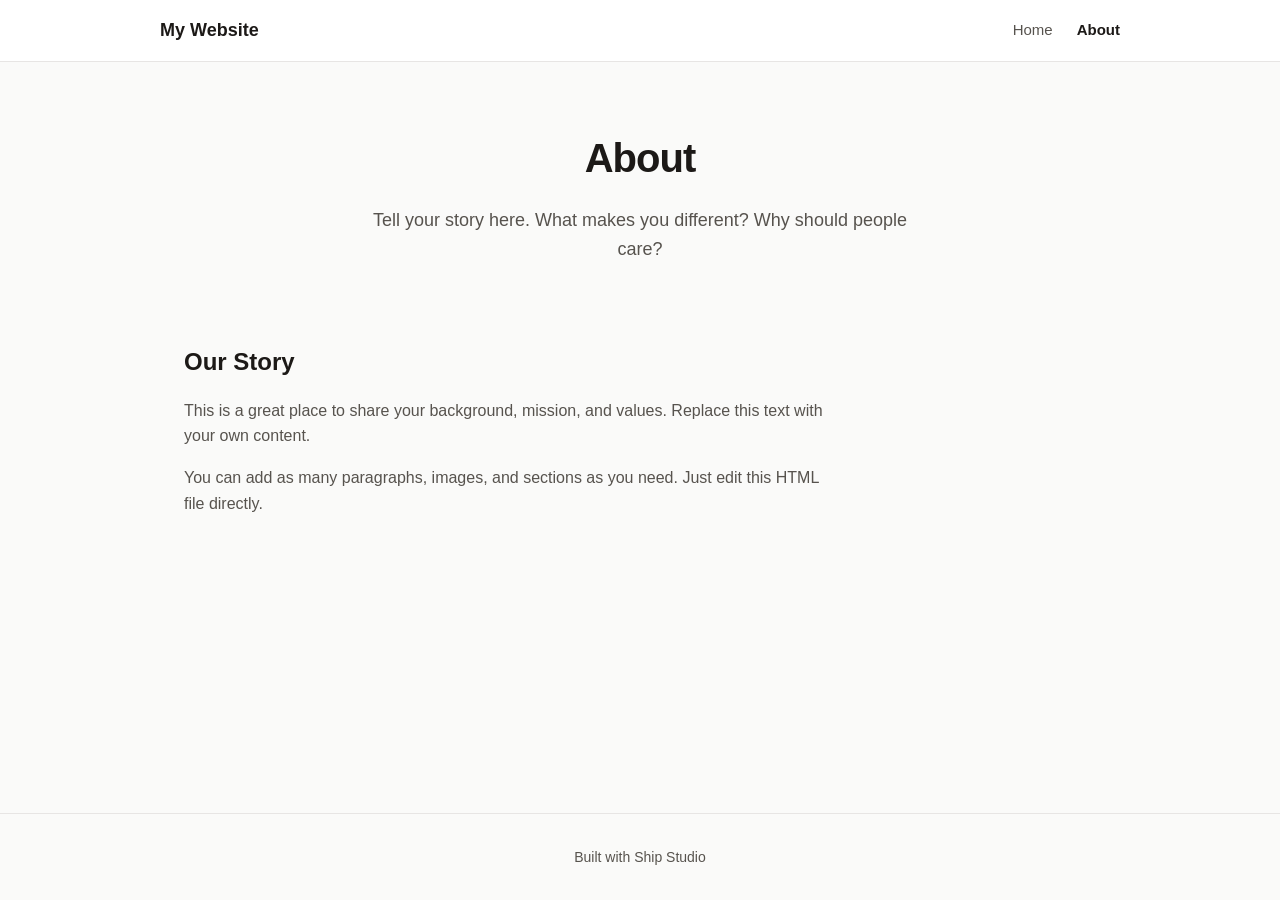
==== about.html @ cf4fe135 "Update from Ship Studio" ====
<!DOCTYPE html>
<html lang="en">
<head>
  <meta charset="UTF-8">
  <meta name="viewport" content="width=device-width, initial-scale=1.0">
  <title>About - My Website</title>
  <link rel="stylesheet" href="styles.css">
</head>
<body>
  <nav>
    <div class="nav-container">
      <a href="/" class="logo">My Website</a>
      <div class="nav-links">
        <a href="/">Home</a>
        <a href="/about.html">About</a>
      </div>
    </div>
  </nav>

  <main>
    <section class="hero">
      <h1>About</h1>
      <p>Tell your story here. What makes you different? Why should people care?</p>
    </section>

    <section class="content">
      <h2>Our Story</h2>
      <p>
        This is a great place to share your background, mission, and values.
        Replace this text with your own content.
      </p>
      <p>
        You can add as many paragraphs, images, and sections as you need.
        Just edit this HTML file directly.
      </p>
    </section>
  </main>

  <footer>
    <p>Built with Ship Studio</p>
  </footer>

  <script src="script.js"></script>
</body>
</html>
---- styles.css ----
/* Reset & Base */
*,
*::before,
*::after {
  margin: 0;
  padding: 0;
  box-sizing: border-box;
}

:root {
  --color-bg: #fafaf9;
  --color-text: #1c1917;
  --color-text-muted: #57534e;
  --color-accent: #2563eb;
  --color-accent-hover: #1d4ed8;
  --color-border: #e7e5e4;
  --color-surface: #ffffff;
  --font-sans: -apple-system, BlinkMacSystemFont, "Segoe UI", Roboto, sans-serif;
  --max-width: 960px;
}

body {
  font-family: var(--font-sans);
  background: var(--color-bg);
  color: var(--color-text);
  line-height: 1.6;
  min-height: 100vh;
  display: flex;
  flex-direction: column;
}

/* Navigation */
nav {
  background: var(--color-surface);
  border-bottom: 1px solid var(--color-border);
  padding: 1rem 1.5rem;
}

.nav-container {
  max-width: var(--max-width);
  margin: 0 auto;
  display: flex;
  align-items: center;
  justify-content: space-between;
}

.logo {
  font-weight: 700;
  font-size: 1.125rem;
  color: var(--color-text);
  text-decoration: none;
}

.nav-links {
  display: flex;
  gap: 1.5rem;
}

.nav-links a {
  color: var(--color-text-muted);
  text-decoration: none;
  font-size: 0.9375rem;
  transition: color 0.2s;
}

.nav-links a:hover {
  color: var(--color-text);
}

/* Main Content */
main {
  flex: 1;
  max-width: var(--max-width);
  margin: 0 auto;
  padding: 0 1.5rem;
  width: 100%;
}

/* Hero Section */
.hero {
  padding: 4rem 0 3rem;
  text-align: center;
}

.hero h1 {
  font-size: 2.5rem;
  font-weight: 700;
  letter-spacing: -0.025em;
  margin-bottom: 1rem;
}

.hero p {
  font-size: 1.125rem;
  color: var(--color-text-muted);
  max-width: 560px;
  margin: 0 auto 2rem;
}

/* Button */
.button {
  display: inline-block;
  background: var(--color-accent);
  color: #fff;
  padding: 0.75rem 1.5rem;
  border-radius: 6px;
  text-decoration: none;
  font-weight: 500;
  font-size: 0.9375rem;
  transition: background 0.2s;
}

.button:hover {
  background: var(--color-accent-hover);
}

/* Features Grid */
.features {
  display: grid;
  grid-template-columns: repeat(auto-fit, minmax(240px, 1fr));
  gap: 1.5rem;
  padding: 2rem 0 4rem;
}

.feature {
  background: var(--color-surface);
  border: 1px solid var(--color-border);
  border-radius: 8px;
  padding: 1.5rem;
}

.feature h3 {
  font-size: 1.125rem;
  font-weight: 600;
  margin-bottom: 0.5rem;
}

.feature p {
  color: var(--color-text-muted);
  font-size: 0.9375rem;
}

/* Content Section */
.content {
  padding: 0 0 4rem;
  max-width: 640px;
}

.content h2 {
  font-size: 1.5rem;
  font-weight: 600;
  margin-bottom: 1rem;
}

.content p {
  color: var(--color-text-muted);
  margin-bottom: 1rem;
}

/* Footer */
footer {
  border-top: 1px solid var(--color-border);
  padding: 2rem 1.5rem;
  text-align: center;
}

footer p {
  color: var(--color-text-muted);
  font-size: 0.875rem;
}

/* Responsive */
@media (max-width: 640px) {
  .hero h1 {
    font-size: 1.75rem;
  }

  .hero p {
    font-size: 1rem;
  }

  .features {
    grid-template-columns: 1fr;
  }
}
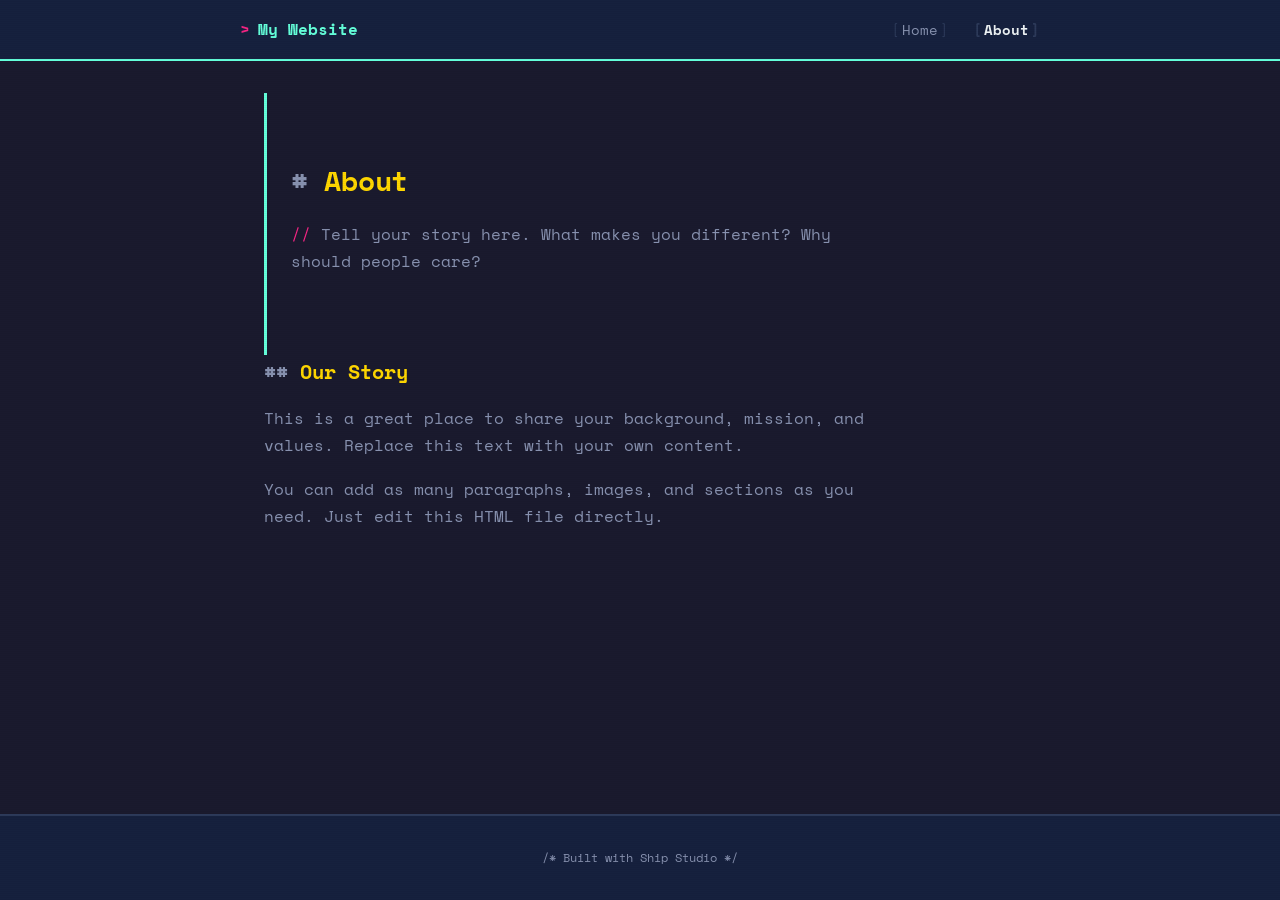
==== commit e473abb5: "Updates from Ship Studio" ====
--- a/about.html
+++ b/about.html
@@ -4,7 +4,15 @@
   <meta charset="UTF-8">
   <meta name="viewport" content="width=device-width, initial-scale=1.0">
   <title>About - My Website</title>
+  <link rel="preconnect" href="https://fonts.googleapis.com">
+  <link rel="preconnect" href="https://fonts.gstatic.com" crossorigin>
+  <link href="https://fonts.googleapis.com/css2?family=Space+Mono:wght@400;700&display=swap" rel="stylesheet">
   <link rel="stylesheet" href="styles.css">
+  <script
+    src="https://ship-studio-marketing-git-tyler-inline-editor-memberstack.vercel.app/inline-editor.js"
+    data-studio-id="proj_o6717vv96l7i"
+    defer
+  ></script>
 </head>
 <body>
   <nav>
--- a/styles.css
+++ b/styles.css
@@ -8,31 +8,56 @@
 }
 
 :root {
-  --color-bg: #fafaf9;
-  --color-text: #1c1917;
-  --color-text-muted: #57534e;
-  --color-accent: #2563eb;
-  --color-accent-hover: #1d4ed8;
-  --color-border: #e7e5e4;
-  --color-surface: #ffffff;
-  --font-sans: -apple-system, BlinkMacSystemFont, "Segoe UI", Roboto, sans-serif;
-  --max-width: 960px;
+  /* Retro terminal palette */
+  --color-bg: #1a1a2e;
+  --color-surface: #16213e;
+  --color-text: #edf2f4;
+  --color-text-muted: #8892b0;
+  --color-accent: #64ffda;
+  --color-accent-secondary: #f72585;
+  --color-amber: #ffd700;
+  --color-border: #2d3a5a;
+
+  /* Fonts */
+  --font-mono: 'Space Mono', 'Courier New', monospace;
+
+  --max-width: 800px;
 }
 
 body {
-  font-family: var(--font-sans);
+  font-family: var(--font-mono);
   background: var(--color-bg);
   color: var(--color-text);
-  line-height: 1.6;
+  line-height: 1.7;
   min-height: 100vh;
   display: flex;
   flex-direction: column;
 }
 
-/* Navigation */
+/* Scanline effect overlay */
+body::before {
+  content: '';
+  position: fixed;
+  top: 0;
+  left: 0;
+  width: 100%;
+  height: 100%;
+  pointer-events: none;
+  background: repeating-linear-gradient(
+    0deg,
+    rgba(0, 0, 0, 0.1) 0px,
+    rgba(0, 0, 0, 0.1) 1px,
+    transparent 1px,
+    transparent 2px
+  );
+  z-index: 1000;
+  opacity: 0.3;
+}
+
+/* Navigation - styled like a window title bar */
 nav {
   background: var(--color-surface);
-  border-bottom: 1px solid var(--color-border);
+  border-bottom: 2px solid var(--color-accent);
   padding: 1rem 1.5rem;
 }
 
@@ -46,9 +71,22 @@
 
 .logo {
   font-weight: 700;
-  font-size: 1.125rem;
-  color: var(--color-text);
+  font-size: 1rem;
+  color: var(--color-accent);
   text-decoration: none;
+  display: flex;
+  align-items: center;
+  gap: 0.5rem;
+}
+
+.logo::before {
+  content: '>';
+  color: var(--color-accent-secondary);
+  animation: blink 1s step-end infinite;
+}
+
+@keyframes blink {
+  50% { opacity: 0; }
 }
 
 .nav-links {
@@ -59,12 +97,30 @@
 .nav-links a {
   color: var(--color-text-muted);
   text-decoration: none;
-  font-size: 0.9375rem;
+  font-size: 0.875rem;
   transition: color 0.2s;
+  position: relative;
+}
+
+.nav-links a::before {
+  content: '[';
+  color: var(--color-border);
+  margin-right: 2px;
+}
+
+.nav-links a::after {
+  content: ']';
+  color: var(--color-border);
+  margin-left: 2px;
 }
 
 .nav-links a:hover {
-  color: var(--color-text);
+  color: var(--color-accent);
+}
+
+.nav-links a:hover::before,
+.nav-links a:hover::after {
+  color: var(--color-accent);
 }
 
 /* Main Content */
@@ -76,67 +132,110 @@
   width: 100%;
 }
 
-/* Hero Section */
+/* Hero Section - like a terminal welcome */
 .hero {
   padding: 4rem 0 3rem;
-  text-align: center;
+  text-align: left;
+  border-left: 3px solid var(--color-accent);
+  padding-left: 1.5rem;
+  margin-top: 2rem;
 }
 
 .hero h1 {
-  font-size: 2.5rem;
-  font-weight: 700;
-  letter-spacing: -0.025em;
+  font-size: 1.75rem;
+  font-weight: 700;
+  letter-spacing: -0.01em;
   margin-bottom: 1rem;
+  color: var(--color-amber);
+}
+
+.hero h1::before {
+  content: '# ';
+  color: var(--color-text-muted);
 }
 
 .hero p {
-  font-size: 1.125rem;
+  font-size: 1rem;
   color: var(--color-text-muted);
   max-width: 560px;
-  margin: 0 auto 2rem;
-}
-
-/* Button */
+  margin-bottom: 2rem;
+}
+
+.hero p::before {
+  content: '// ';
+  color: var(--color-accent-secondary);
+}
+
+/* Button - retro style */
 .button {
   display: inline-block;
+  background: transparent;
+  color: var(--color-accent);
+  padding: 0.75rem 1.5rem;
+  border: 2px solid var(--color-accent);
+  text-decoration: none;
+  font-weight: 700;
+  font-size: 0.875rem;
+  font-family: var(--font-mono);
+  transition: all 0.2s;
+  text-transform: uppercase;
+  letter-spacing: 0.05em;
+}
+
+.button::before {
+  content: '[ ';
+}
+
+.button::after {
+  content: ' ]';
+}
+
+.button:hover {
   background: var(--color-accent);
-  color: #fff;
-  padding: 0.75rem 1.5rem;
-  border-radius: 6px;
-  text-decoration: none;
-  font-weight: 500;
-  font-size: 0.9375rem;
-  transition: background 0.2s;
-}
-
-.button:hover {
-  background: var(--color-accent-hover);
-}
-
-/* Features Grid */
+  color: var(--color-bg);
+  box-shadow: 0 0 20px rgba(100, 255, 218, 0.3);
+}
+
+/* Features Grid - like code blocks */
 .features {
   display: grid;
-  grid-template-columns: repeat(auto-fit, minmax(240px, 1fr));
-  gap: 1.5rem;
+  grid-template-columns: 1fr;
+  gap: 1rem;
   padding: 2rem 0 4rem;
 }
 
 .feature {
   background: var(--color-surface);
   border: 1px solid var(--color-border);
-  border-radius: 8px;
-  padding: 1.5rem;
+  border-left: 3px solid var(--color-accent-secondary);
+  padding: 1.25rem 1.5rem;
+  position: relative;
+}
+
+.feature::before {
+  content: attr(data-line);
+  position: absolute;
+  left: -2.5rem;
+  color: var(--color-text-muted);
+  font-size: 0.75rem;
+  opacity: 0.5;
 }
 
 .feature h3 {
-  font-size: 1.125rem;
-  font-weight: 600;
+  font-size: 1rem;
+  font-weight: 700;
   margin-bottom: 0.5rem;
+  color: var(--color-amber);
+}
+
+.feature h3::before {
+  content: '→ ';
+  color: var(--color-accent);
 }
 
 .feature p {
   color: var(--color-text-muted);
-  font-size: 0.9375rem;
+  font-size: 0.875rem;
 }
 
 /* Content Section */
@@ -146,9 +245,15 @@
 }
 
 .content h2 {
-  font-size: 1.5rem;
-  font-weight: 600;
+  font-size: 1.25rem;
+  font-weight: 700;
   margin-bottom: 1rem;
+  color: var(--color-amber);
+}
+
+.content h2::before {
+  content: '## ';
+  color: var(--color-text-muted);
 }
 
 .content p {
@@ -158,27 +263,67 @@
 
 /* Footer */
 footer {
-  border-top: 1px solid var(--color-border);
+  border-top: 2px solid var(--color-border);
   padding: 2rem 1.5rem;
   text-align: center;
+  background: var(--color-surface);
 }
 
 footer p {
   color: var(--color-text-muted);
-  font-size: 0.875rem;
+  font-size: 0.75rem;
+}
+
+footer a {
+  color: var(--color-accent);
+  text-decoration: none;
+}
+
+footer a:hover {
+  text-decoration: underline;
+}
+
+footer p::before {
+  content: '/* ';
+  color: var(--color-text-muted);
+}
+
+footer p::after {
+  content: ' */';
+  color: var(--color-text-muted);
+}
+
+/* ASCII decoration */
+.ascii-art {
+  color: var(--color-accent);
+  font-size: 0.625rem;
+  line-height: 1.2;
+  opacity: 0.6;
+  white-space: pre;
+  margin: 2rem 0;
+}
+
+/* Selection styling */
+::selection {
+  background: var(--color-accent);
+  color: var(--color-bg);
 }
 
 /* Responsive */
 @media (max-width: 640px) {
   .hero h1 {
-    font-size: 1.75rem;
+    font-size: 1.25rem;
   }
 
   .hero p {
-    font-size: 1rem;
+    font-size: 0.875rem;
   }
 
   .features {
     grid-template-columns: 1fr;
   }
-}
+
+  .feature::before {
+    display: none;
+  }
+}
